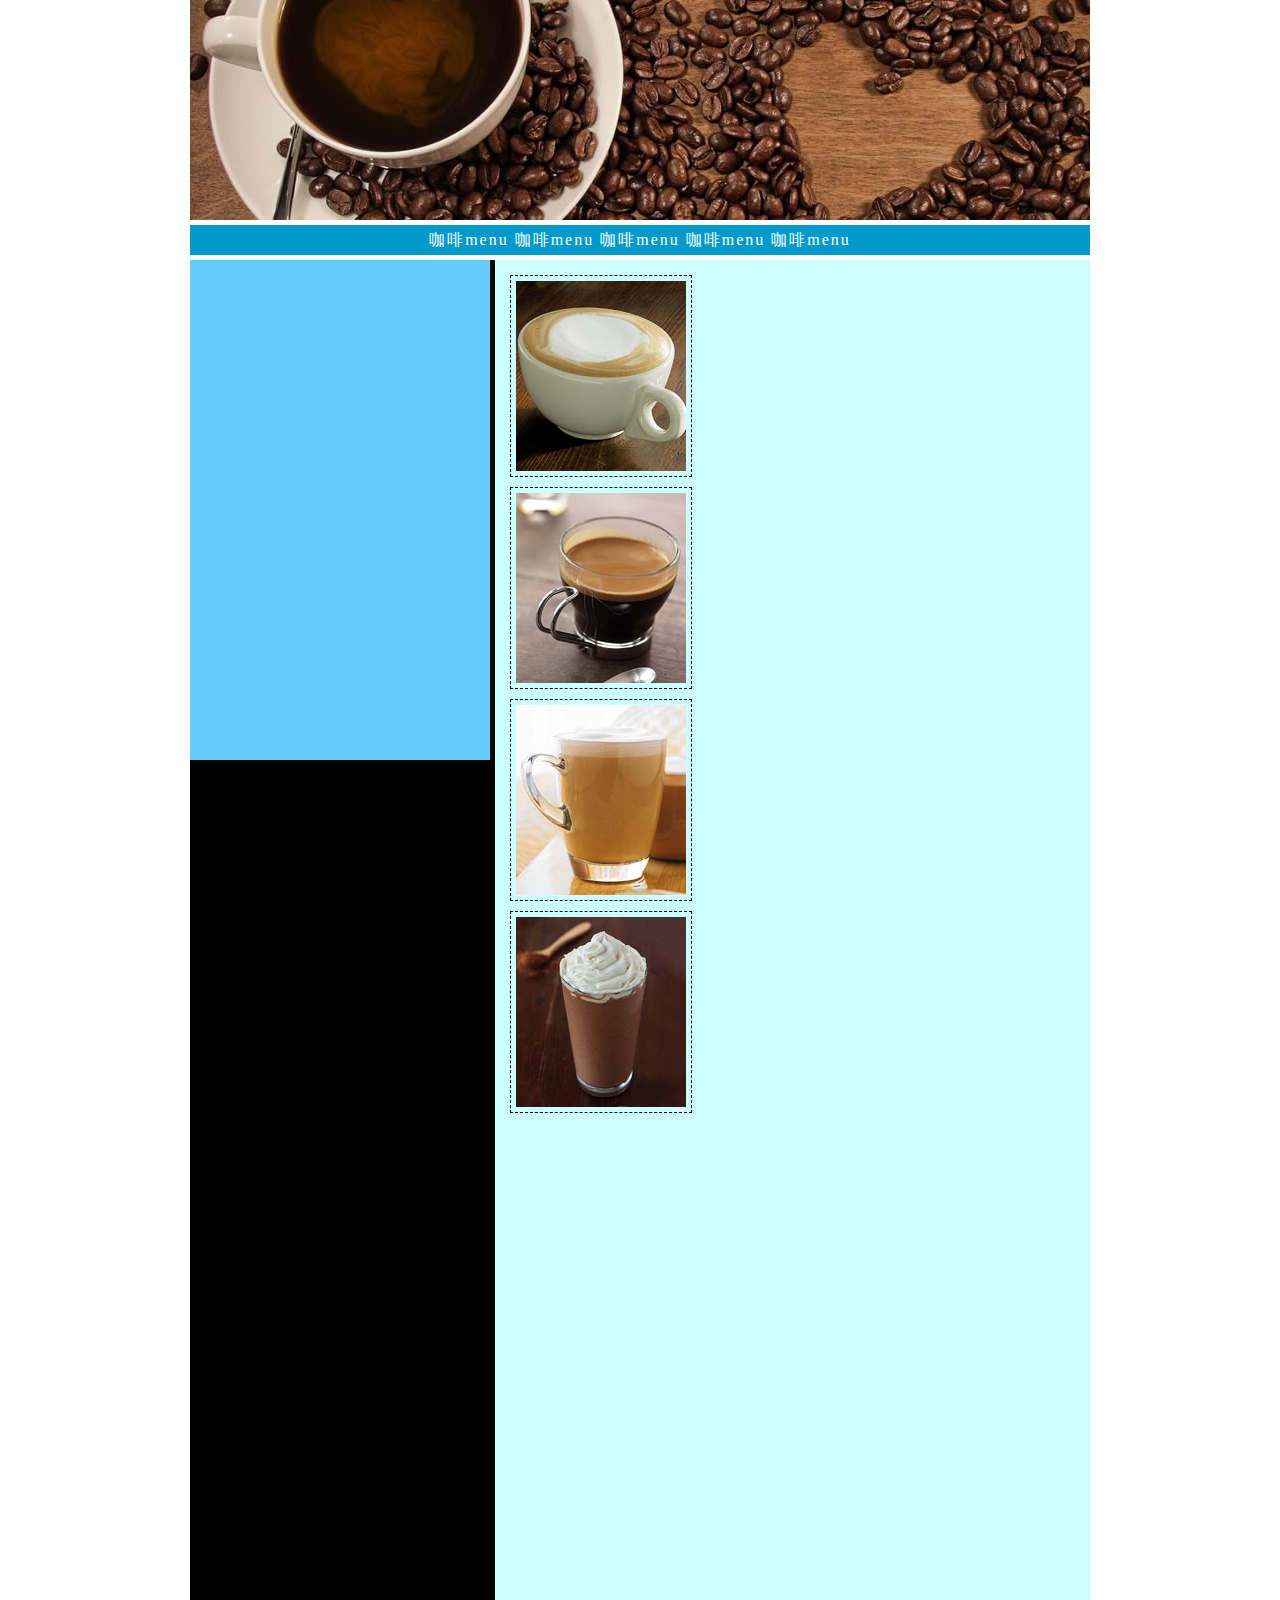
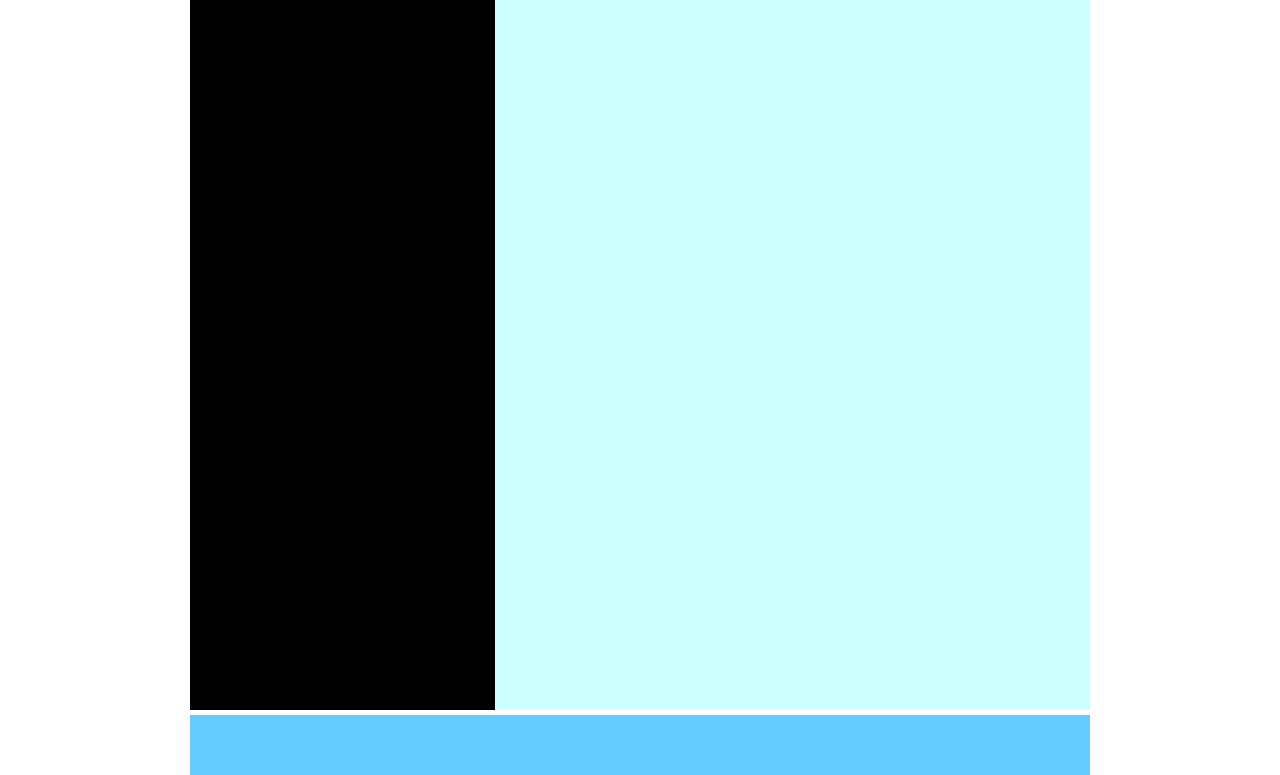
==== coffee/coffee.html @ 3cf06cf6 "20220209第一次提交" ====
<!DOCTYPE html>
<html>
<head>
	<meta charset="utf-8">
	<title>咖啡馆首页</title>
	<link rel="stylesheet" href="css/style.css">
</head>
<body>
	<div id="container">
		<div id="header">
			<img src="images/banner.jpg">
		</div>
		<div id="nav">
			<a href="#">咖啡menu</a>
			<a href="#">咖啡menu</a>
			<a href="#">咖啡menu</a>
			<a href="#">咖啡menu</a>
			<a href="#">咖啡menu</a>
		</div>
		<div id="main">
			<div id="aside"></div>
			<div id="content">
				<div class="subcon">
					<img src="images/1.jpg" alt="">
					<div class="subtext">
						<h2></h2>
						<p></p>
					</div>
				</div>
				<div class="subcon">
					<img src="images/2.jpg" alt="">
					<div class="subtext">
						<h2></h2>
						<p></p>
					</div>
				</div>
				<div class="subcon">
					<img src="images/3.jpg" alt="">
					<div class="subtext">
						<h2></h2>
						<p></p>
					</div>
				</div>
				<div class="subcon">
					<img src="images/4.jpg" alt="">
					<div class="subtext">
						<h2></h2>
						<p></p>
					</div>
				</div>
			</div>
		</div>
		<div id="footer"></div>
	</div>

</body>
</html>
---- coffee/css/style.css ----
*{
	margin: 0px;
	padding: 0px;
}
body{
	font-size: 16px;
	color: #673929;
}
#container{
	width: 900px;
	margin: 0 auto;
}
#header{
	height: 220px;
	margin-bottom: 5px;
}

#nav{
	height: 30px;
	line-height: 30px;
	margin-bottom: 5px;
	background-color: #09c;
	font: 18px/30px;
	color: #fff;
	letter-spacing: 2px;
	text-align: center;
}

#nav a{
	text-decoration: none;
}
a:link{
	color: #fff;
}
a:visited{
	color: #fff;
}
a:hovor{
	color: yellow;
}
a:active{
	color: yellow;
}

#main{
	background-color: #000;
	height: 2050px;
}
#aside{
	float: left;
	width: 300px;
	height: 500px;
	background-color: #6cf;
	text-align: center;
	font-size: 14px;
}
#content{
	float: right;
	width: 595px;
	height: 2050px;
	margin-bottom: 5px;
	background-color: #cff;
}
.subcon{
	margin: 10px;
	width: 570px;
	clear: both;
}
.subcon img{
	margin: 5px;
	padding: 5px;
	float: left;
	border: 1px dashed #000;
}
#footer{
	height: 60px;
	line-height: 60px;
	background-color: #6cf;
	clear: both;
	text-align: center;
}
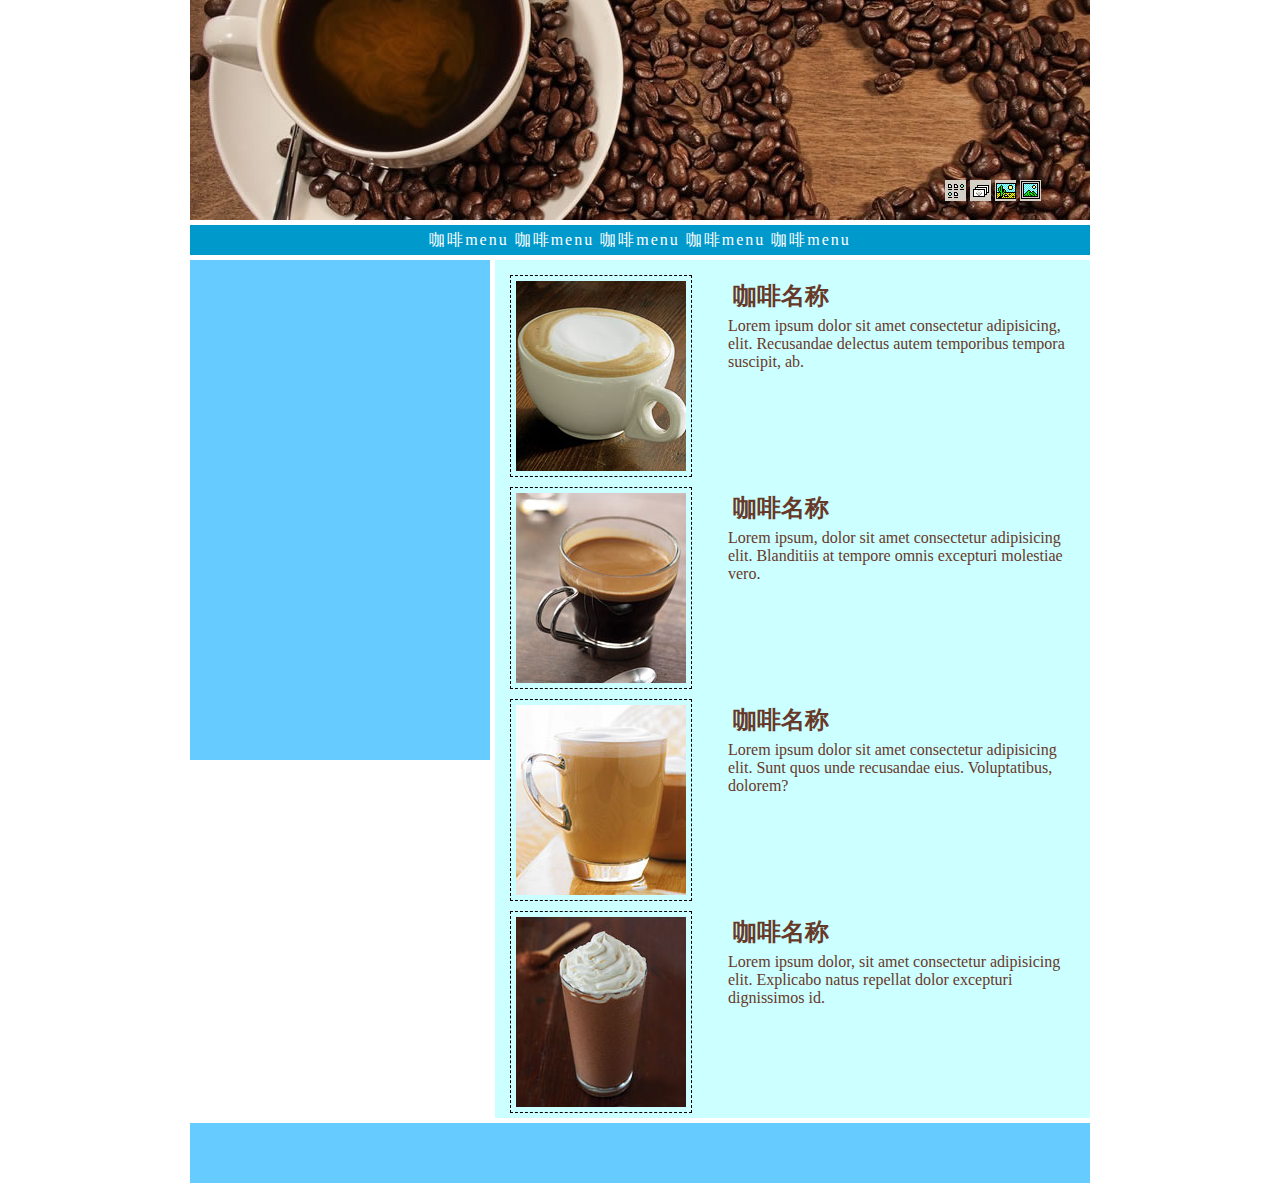
==== commit 56d5d16e: "20220210第一次提交" ====
--- a/coffee/coffee.html
+++ b/coffee/coffee.html
@@ -9,6 +9,12 @@
 	<div id="container">
 		<div id="header">
 			<img src="images/banner.jpg">
+			<div id="icon">
+				<img src="images/1.bmp" alt="">
+				<img src="images/2.bmp" alt="">
+				<img src="images/3.bmp" alt="">
+				<img src="images/4.bmp" alt="">
+			</div>
 		</div>
 		<div id="nav">
 			<a href="#">咖啡menu</a>
@@ -23,29 +29,29 @@
 				<div class="subcon">
 					<img src="images/1.jpg" alt="">
 					<div class="subtext">
-						<h2></h2>
-						<p></p>
+						<h2>咖啡名称</h2>
+						<p>Lorem ipsum dolor sit amet consectetur adipisicing, elit. Recusandae delectus autem temporibus tempora suscipit, ab.</p>
 					</div>
 				</div>
 				<div class="subcon">
 					<img src="images/2.jpg" alt="">
 					<div class="subtext">
-						<h2></h2>
-						<p></p>
+						<h2>咖啡名称</h2>
+						<p>Lorem ipsum, dolor sit amet consectetur adipisicing elit. Blanditiis at tempore omnis excepturi molestiae vero.</p>
 					</div>
 				</div>
 				<div class="subcon">
 					<img src="images/3.jpg" alt="">
 					<div class="subtext">
-						<h2></h2>
-						<p></p>
+						<h2>咖啡名称</h2>
+						<p>Lorem ipsum dolor sit amet consectetur adipisicing elit. Sunt quos unde recusandae eius. Voluptatibus, dolorem?</p>
 					</div>
 				</div>
 				<div class="subcon">
 					<img src="images/4.jpg" alt="">
 					<div class="subtext">
-						<h2></h2>
-						<p></p>
+						<h2>咖啡名称</h2>
+						<p>Lorem ipsum dolor, sit amet consectetur adipisicing elit. Explicabo natus repellat dolor excepturi dignissimos id.</p>
 					</div>
 				</div>
 			</div>
--- a/coffee/css/style.css
+++ b/coffee/css/style.css
@@ -13,6 +13,14 @@
 #header{
 	height: 220px;
 	margin-bottom: 5px;
+	position: relative;
+}
+#icon{
+	position: absolute;
+	bottom: 10px;
+	right: 15px;
+	width: 130px;
+	height: 30px;
 }
 
 #nav{
@@ -44,7 +52,7 @@
 
 #main{
 	background-color: #000;
-	height: 2050px;
+	/*height: 2050px;*/
 }
 #aside{
 	float: left;
@@ -57,7 +65,7 @@
 #content{
 	float: right;
 	width: 595px;
-	height: 2050px;
+	/*height: 2050px;*/
 	margin-bottom: 5px;
 	background-color: #cff;
 }
@@ -65,6 +73,17 @@
 	margin: 10px;
 	width: 570px;
 	clear: both;
+}
+.subtext{
+	float: right;
+	width: 60%;
+	margin: 5px;
+}
+.subtext h2{
+	margin: 5px;
+}
+.subtext p{
+	font: 16px/2em;
 }
 .subcon img{
 	margin: 5px;
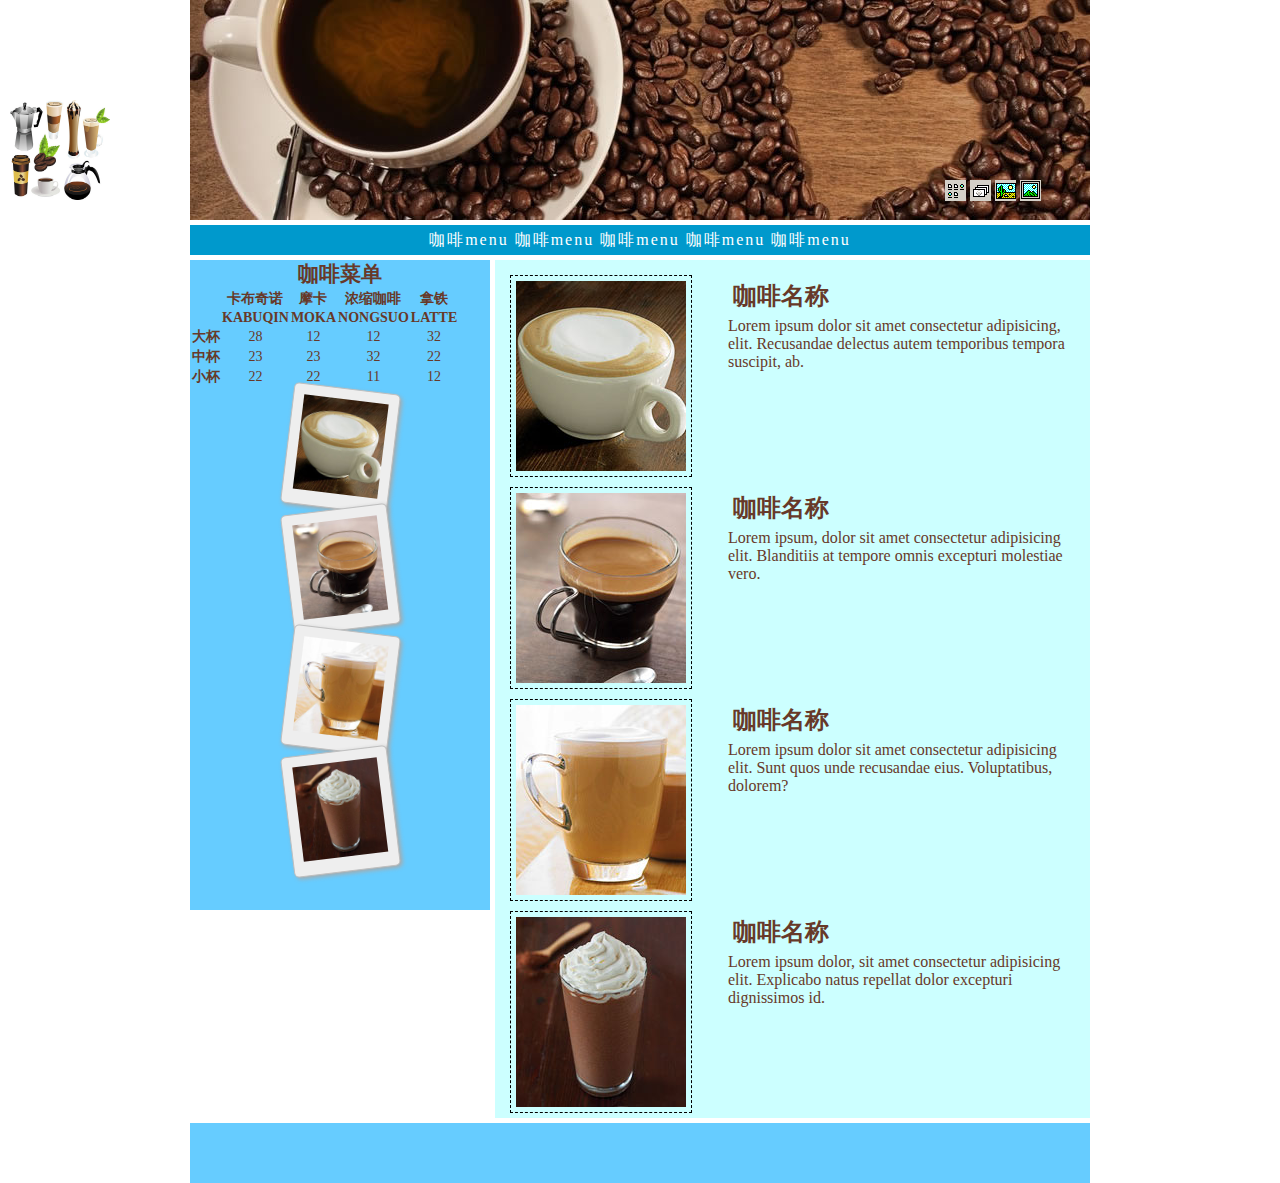
==== commit 69c10789: "20220210第二次提交" ====
--- a/coffee/coffee.html
+++ b/coffee/coffee.html
@@ -24,7 +24,52 @@
 			<a href="#">咖啡menu</a>
 		</div>
 		<div id="main">
-			<div id="aside"></div>
+			<div id="aside">
+				<h2>咖啡菜单</h2>
+				<table>
+					<tr>
+						<th></th>
+						<th>卡布奇诺</th>
+						<th>摩卡</th>
+						<th>浓缩咖啡</th>
+						<th>拿铁</th>
+					</tr>
+					<tr>
+						<th></th>
+						<th>KABUQIN</th>
+						<th>MOKA</th>
+						<th>NONGSUO</th>
+						<th>LATTE</th>
+					</tr>
+					<tr>
+						<th>大杯</th>
+						<td>28</td>
+						<td>12</td>
+						<td>12</td>
+						<td>32</td>
+					</tr>
+					<tr>
+						<th>中杯</th>
+						<td>23</td>
+						<td>23</td>
+						<td>32</td>
+						<td>22</td>
+					</tr>
+					<tr>
+						<th>小杯</th>
+						<td>22</td>
+						<td>22</td>
+						<td>11</td>
+						<td>12</td>
+					</tr>
+			</table>
+			<div id="imgwall">
+				<div class="pol rotatex"><img src="images/1.jpg" alt=""></div>
+				<div class="pol rotatey"><img src="images/2.jpg" alt=""></div>
+				<div class="pol rotatex"><img src="images/3.jpg" alt=""></div>
+				<div class="pol rotatey"><img src="images/4.jpg" alt=""></div>
+			</div>
+			</div>
 			<div id="content">
 				<div class="subcon">
 					<img src="images/1.jpg" alt="">
@@ -58,6 +103,6 @@
 		</div>
 		<div id="footer"></div>
 	</div>
-
+	<div id="ad"><img src="images/cooker.jpg" style="width:100px;height:100px;"></div>
 </body>
 </html>--- a/coffee/css/style.css
+++ b/coffee/css/style.css
@@ -57,7 +57,7 @@
 #aside{
 	float: left;
 	width: 300px;
-	height: 500px;
+	height: 650px;
 	background-color: #6cf;
 	text-align: center;
 	font-size: 14px;
@@ -97,4 +97,32 @@
 	background-color: #6cf;
 	clear: both;
 	text-align: center;
+}
+#ad{
+	position: fixed;
+	top: 100px;
+	left: 10px;
+}
+#aside{
+	text-align: center;
+}
+#imgwall img{
+	width: 85px;
+	height: 95px;
+	/*margin: 0 auto;*/
+}
+.pol{
+	width: 85px;
+	padding: 10px;
+	margin: 0 auto;
+	background-color: #eee;
+	border: 1px solid #bfbfbf;
+	box-shadow: 2px 2px 4px #aaa;
+	border-radius: 5px;
+}
+.rotatex{
+	transform: rotate(7deg);
+}
+.rotatey{
+	transform: rotate(-7deg);
 }